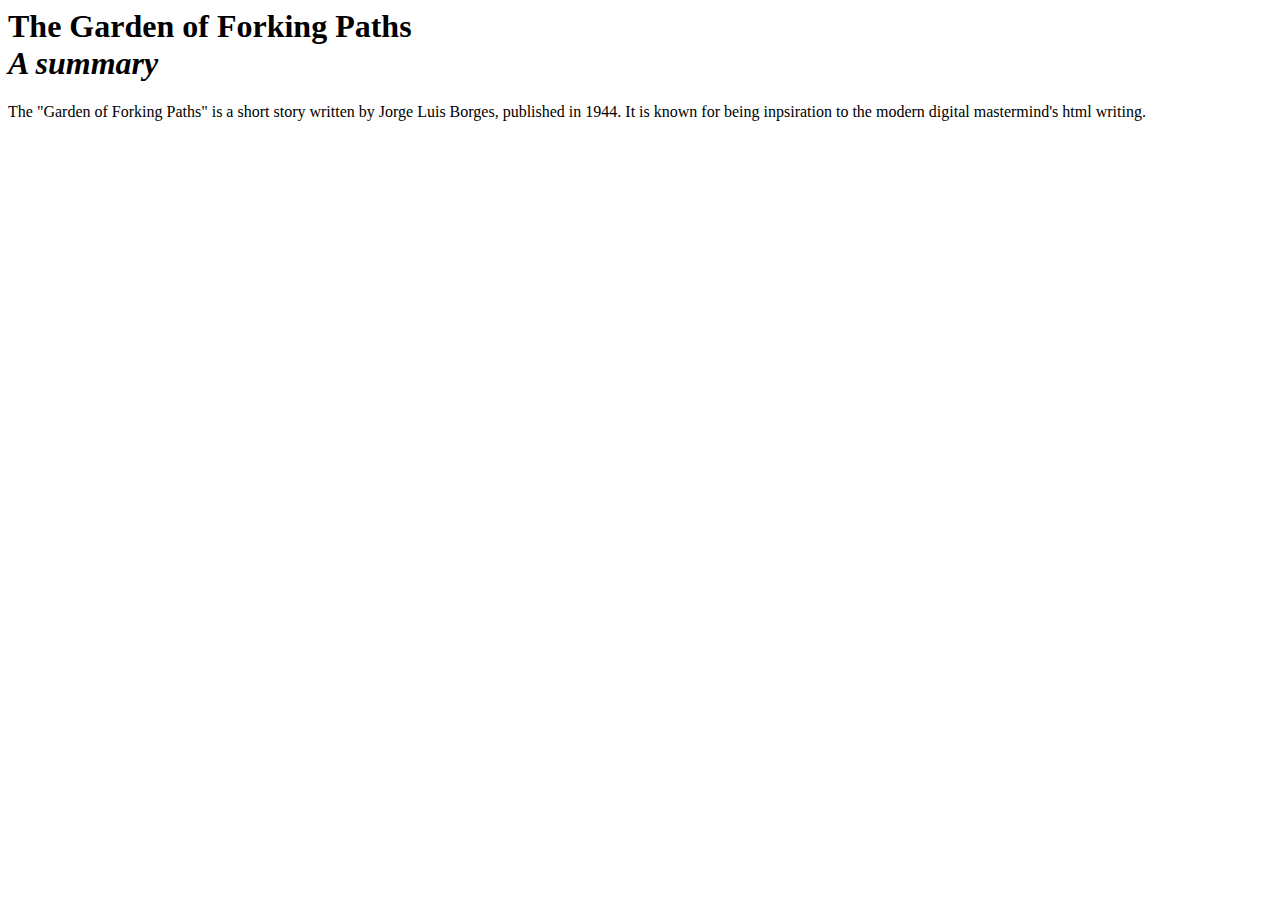
==== codingcheckin2/index.html @ 7d2a2ae9 "made all the folder names lowercase" ====
<html>
<head>

<title> The Garden of Forking Paths </title>
<meta name="viewport" content="width=device-width, initial-scale-1, shrink-to-fit=no />"

</head>

<body>

<h1>The Garden of Forking Paths
<br> <em> A summary </em></br>  </h1>

<p> The "Garden of Forking Paths" is a short story written by Jorge Luis Borges, published in 1944. It is known for being inpsiration to the modern digital mastermind's html writing. </p>

<To read a summary of the original tale, click here.>

</body>
</html>
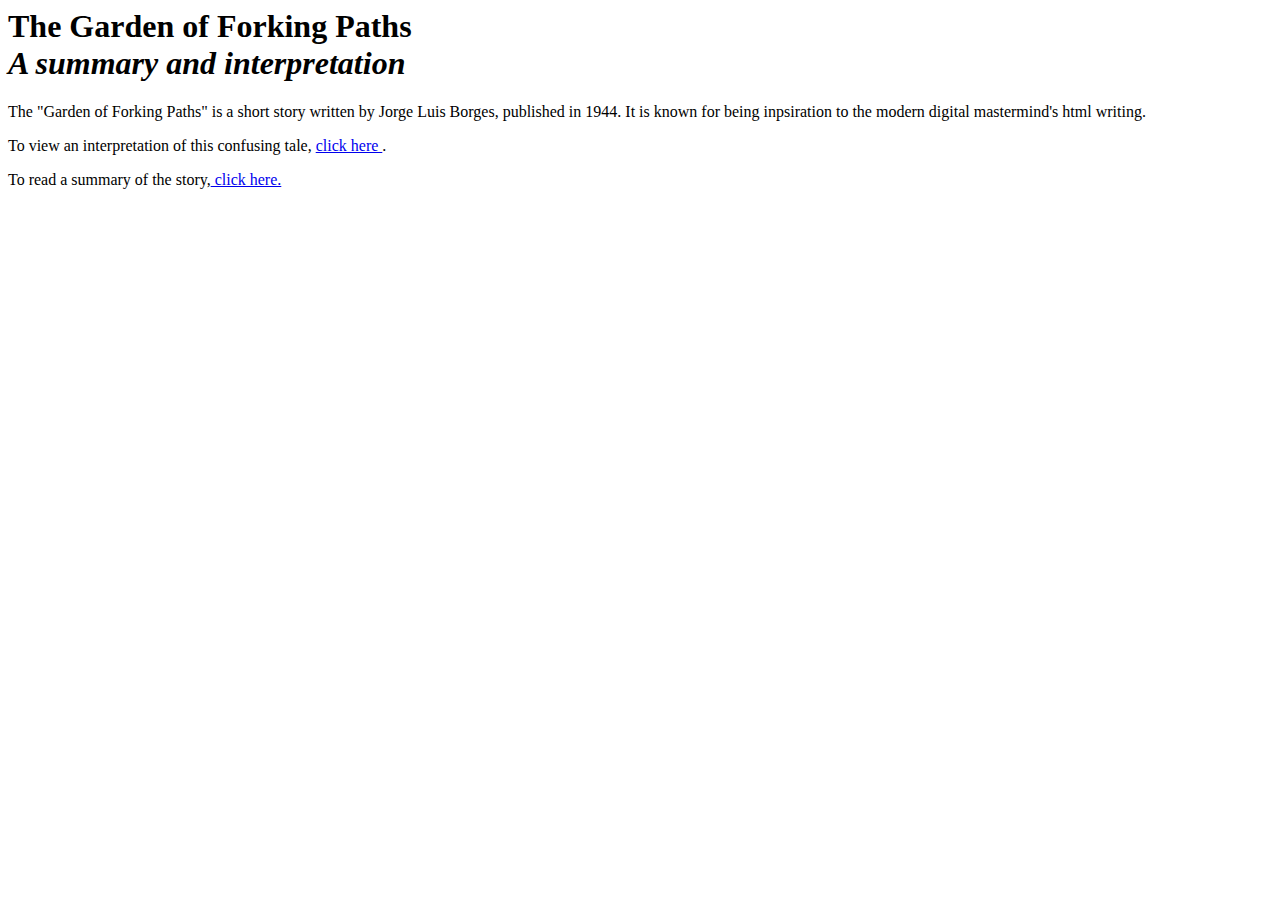
==== commit e18b7247: "I added an interpretation page" ====
--- a/codingcheckin2/index.html
+++ b/codingcheckin2/index.html
@@ -9,11 +9,14 @@
 <body>
 
 <h1>The Garden of Forking Paths
-<br> <em> A summary </em></br>  </h1>
+<br> <em> A summary and interpretation </em> </br>  </h1>
 
 <p> The "Garden of Forking Paths" is a short story written by Jorge Luis Borges, published in 1944. It is known for being inpsiration to the modern digital mastermind's html writing. </p>
 
-<To read a summary of the original tale, click here.>
+<p> To view an interpretation of this confusing tale, <a href="interpretation/index.html"> click here </a>. </p>
+
+</p> To read a summary of the story,<a href="summary/index.html"> click here. </a> </p>
+
 
 </body>
 </html>
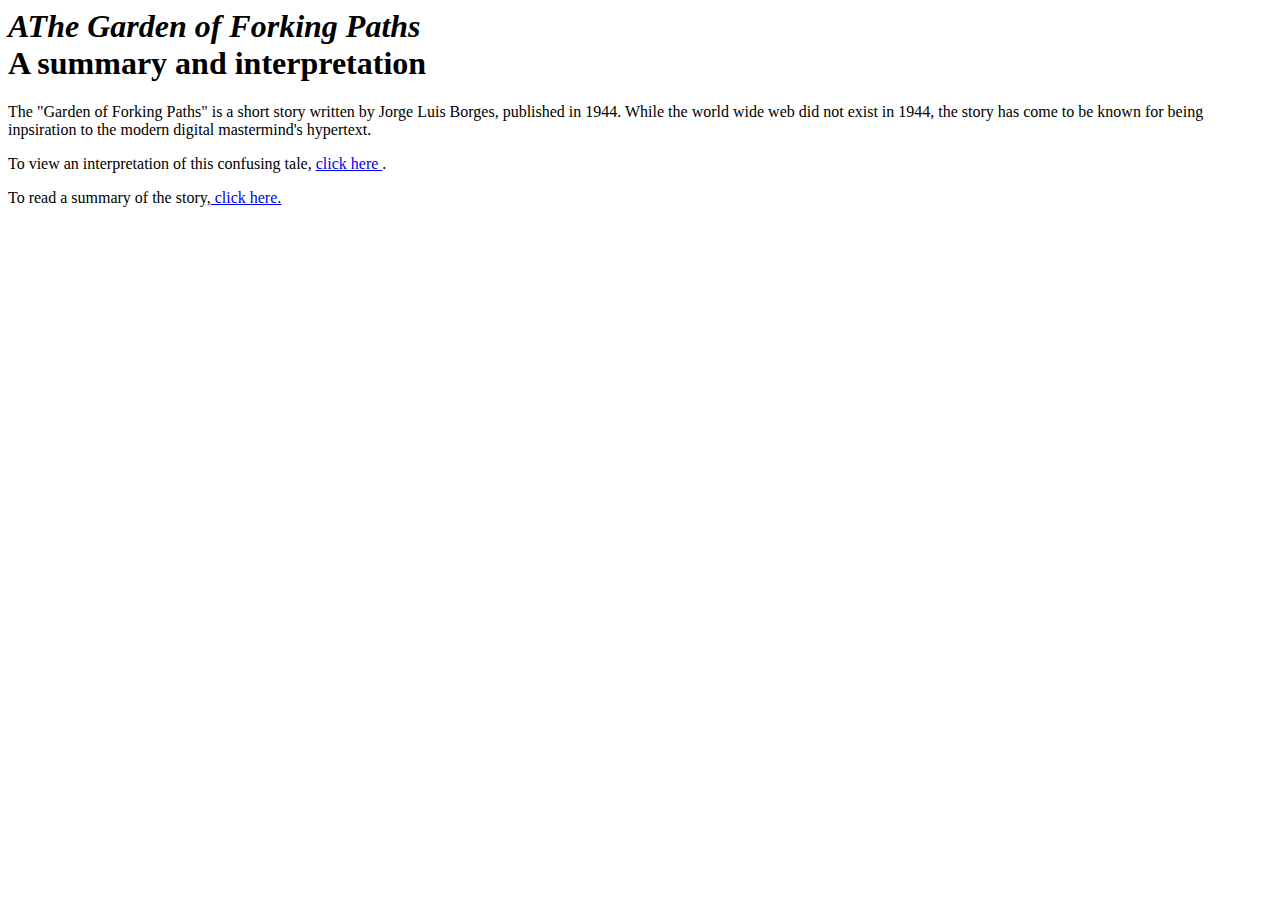
==== commit 2865438d: "fixed a title" ====
--- a/codingcheckin2/index.html
+++ b/codingcheckin2/index.html
@@ -8,10 +8,10 @@
 
 <body>
 
-<h1>The Garden of Forking Paths
-<br> <em> A summary and interpretation </em> </br>  </h1>
+<h1><em> AThe Garden of Forking Paths</em>
+<br>  A summary and interpretation </br>  </h1>
 
-<p> The "Garden of Forking Paths" is a short story written by Jorge Luis Borges, published in 1944. It is known for being inpsiration to the modern digital mastermind's html writing. </p>
+<p> The "Garden of Forking Paths" is a short story written by Jorge Luis Borges, published in 1944. While the world wide web did not exist in 1944, the story has come to be known for being inpsiration to the modern digital mastermind's hypertext. </p>
 
 <p> To view an interpretation of this confusing tale, <a href="interpretation/index.html"> click here </a>. </p>
 
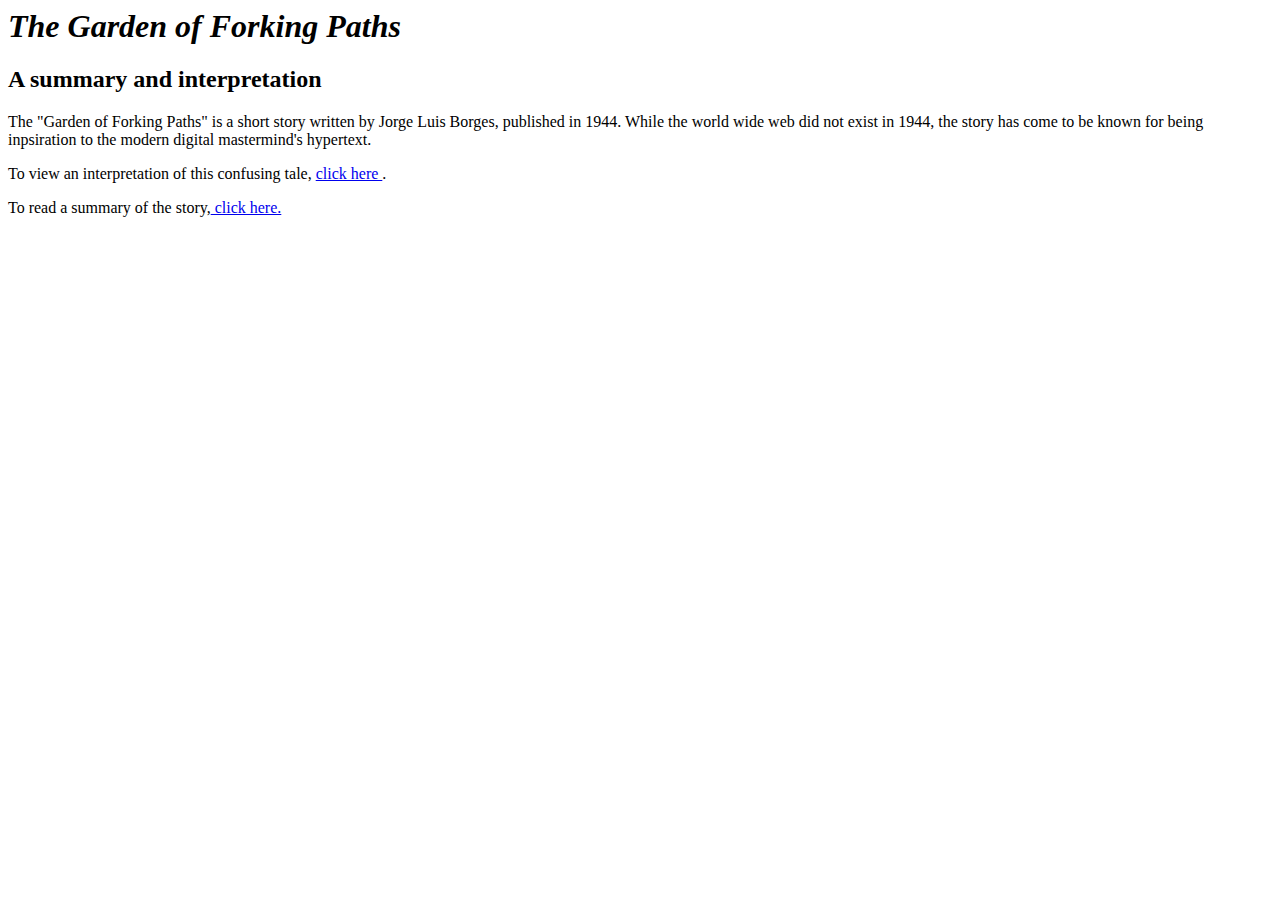
==== commit 710ad191: "Fixed titles" ====
--- a/codingcheckin2/index.html
+++ b/codingcheckin2/index.html
@@ -8,8 +8,8 @@
 
 <body>
 
-<h1><em> AThe Garden of Forking Paths</em>
-<br>  A summary and interpretation </br>  </h1>
+<h1><em>The Garden of Forking Paths</em> </h1>
+<h2>A summary and interpretation </h2>
 
 <p> The "Garden of Forking Paths" is a short story written by Jorge Luis Borges, published in 1944. While the world wide web did not exist in 1944, the story has come to be known for being inpsiration to the modern digital mastermind's hypertext. </p>
 
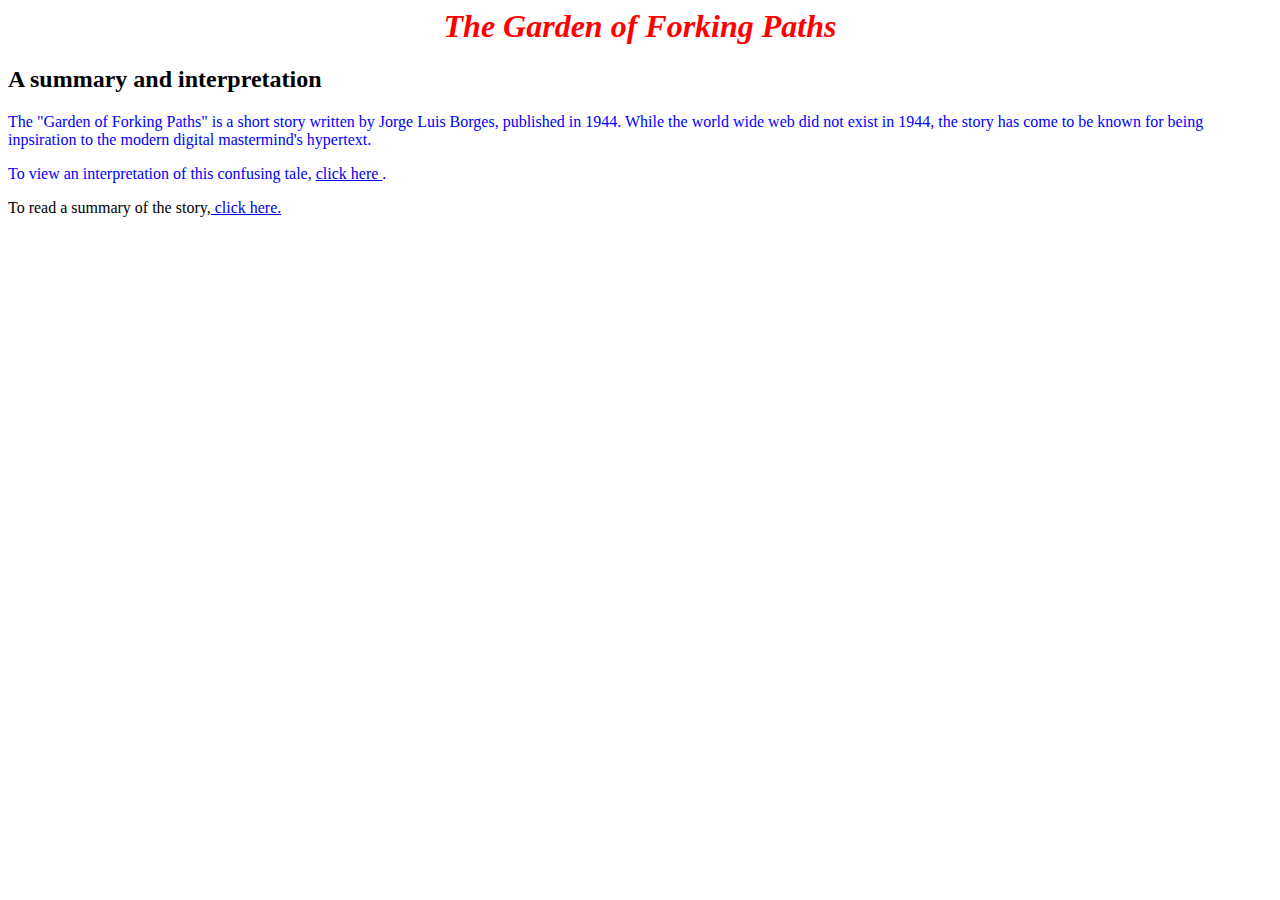
==== commit 7c7af96a: "add css" ====
--- a/codingcheckin2/index.html
+++ b/codingcheckin2/index.html
@@ -2,8 +2,8 @@
 <head>
 
 <title> The Garden of Forking Paths </title>
-<meta name="viewport" content="width=device-width, initial-scale-1, shrink-to-fit=no />"
-
+<meta name="viewport" content="width=device-width, initial-scale-1, shrink-to-fit=no" />
+<link type="text/css" rel="stylesheet" href="styles.css"/>
 </head>
 
 <body>
--- a/codingcheckin2/styles.css
+++ b/codingcheckin2/styles.css
@@ -0,0 +1,2 @@
+h1 {text-align:center;color:red;}
+p {text-align:left;color:blue;}
